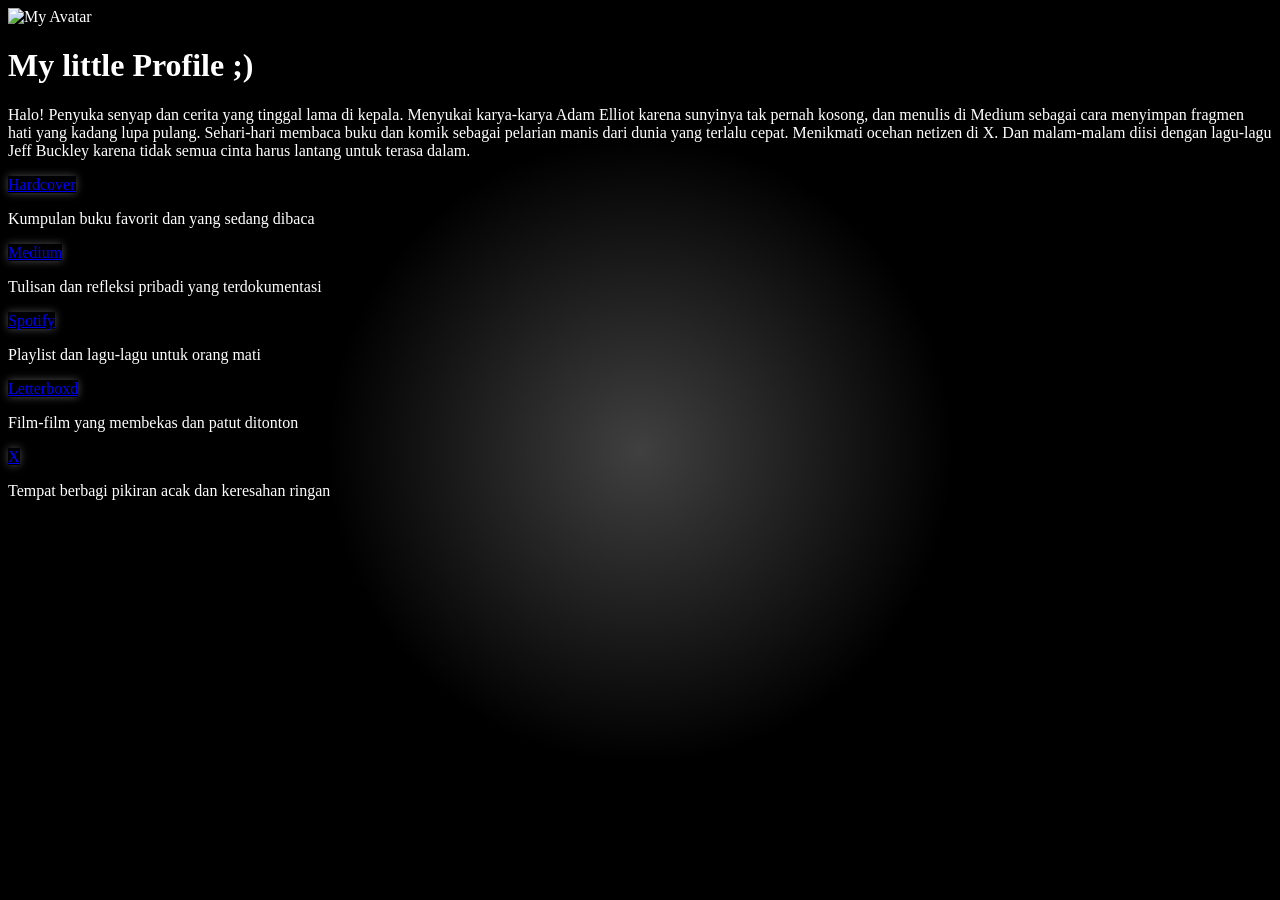
==== index.html @ a4401f14 "Add files via upload" ====
<!DOCTYPE html>
<html lang="id">
<head>
  <meta charset="UTF-8" />
  <meta name="viewport" content="width=device-width, initial-scale=1.0" />
  <title>Link Sederhana</title>
  <script src="https://cdn.tailwindcss.com"></script>
  <style>
    body {
      background-color: #000;
      color: #fff;
      overflow-x: hidden;
    }
    .glow-button {
      transition: all 0.3s ease-in-out;
      box-shadow: 0 0 8px rgba(255,255,255,0.3);
    }
    .glow-button:hover, .glow-button:focus {
      box-shadow: 0 0 20px 5px rgba(255,255,255,0.6);
    }
    .glow-text {
      transition: text-shadow 0.3s ease-in-out;
    }
    .glow-text:hover {
      text-shadow: 0 0 10px rgba(255,255,255,0.8);
    }
    .spotlight {
      position: fixed;
      top: 0;
      left: 0;
      width: 100vw;
      height: 100vh;
      pointer-events: none;
      background: radial-gradient(circle at center, rgba(255,255,255,0.25) 0%, transparent 40%);
      transition: background-position 0.1s;
      z-index: 0;
    }
    .fade-in {
      animation: fadeIn 1s ease forwards;
      opacity: 0;
    }
    .slide-up {
      animation: slideUp 0.8s ease forwards;
      opacity: 0;
      transform: translateY(20px);
    }
    @keyframes fadeIn {
      to { opacity: 1; }
    }
    @keyframes slideUp {
      to {
        opacity: 1;
        transform: translateY(0);
      }
    }
  </style>
</head>
<body>
  <div class="spotlight" id="spotlight"></div>
  <div class="content flex items-center justify-center min-h-screen px-4">
    <div class="text-center max-w-xl w-full mt-16 fade-in">
      <img src="https://drive.google.com/uc?export=view&id=1pFfDZ8bDXsFzp6D7fC56ccGNP50d2k5y" alt="My Avatar" class="w-20 h-20 rounded-full mx-auto mb-4 border-2 border-white slide-up" />
      <h1 class="text-4xl font-extrabold text-white mb-4 tracking-tight glow-text slide-up">My little Profile ;)</h1>
      <p class="text-base italic leading-relaxed mb-12 px-2 text-white glow-text slide-up">
        Halo! Penyuka senyap dan cerita yang tinggal lama di kepala. Menyukai karya-karya Adam Elliot karena sunyinya tak pernah kosong, dan menulis di Medium sebagai cara menyimpan fragmen hati yang kadang lupa pulang.
        Sehari-hari membaca buku dan komik sebagai pelarian manis dari dunia yang terlalu cepat. Menikmati ocehan netizen di X. Dan malam-malam diisi dengan lagu-lagu Jeff Buckley karena tidak semua cinta harus lantang untuk terasa dalam.
      </p>
      <div class="flex flex-col items-center space-y-6 slide-up">
        <div class="text-center">
          <a href="https://hardcover.app/@sayyidunya?referrer_id=37971" target="_blank" class="bg-purple-600 text-white font-medium py-2 px-4 rounded-md transition duration-300 w-40 text-center glow-button">Hardcover</a>
          <p class="text-sm text-white mt-2 glow-text">Kumpulan buku favorit dan yang sedang dibaca</p>
        </div>
        <div class="text-center">
          <a href="https://medium.com/@sayyidunia" target="_blank" class="bg-black text-white font-medium py-2 px-4 rounded-md transition duration-300 w-40 text-center glow-button">Medium</a>
          <p class="text-sm text-white mt-2 glow-text">Tulisan dan refleksi pribadi yang terdokumentasi</p>
        </div>
        <div class="text-center">
          <a href="https://open.spotify.com/user/317jkcm4le3rjgn33ekogbcp2y7a?si=XvdgYWn-R_qkDp4d8YTr-Q" target="_blank" class="bg-green-600 text-white font-medium py-2 px-4 rounded-md transition duration-300 w-40 text-center glow-button">Spotify</a>
          <p class="text-sm text-white mt-2 glow-text">Playlist dan lagu-lagu untuk orang mati</p>
        </div>
        <div class="text-center">
          <a href="https://boxd.it/arGWB" target="_blank" class="bg-[#1d2b3a] text-white font-medium py-2 px-4 rounded-md transition duration-300 w-40 text-center glow-button">Letterboxd</a>
          <p class="text-sm text-white mt-2 glow-text">Film-film yang membekas dan patut ditonton</p>
        </div>
        <div class="text-center">
          <a href="https://x.com/AlbertWolfgang_?s=09" target="_blank" class="bg-black text-white font-medium py-2 px-4 rounded-md transition duration-300 w-40 text-center glow-button">X</a>
          <p class="text-sm text-white mt-2 glow-text">Tempat berbagi pikiran acak dan keresahan ringan</p>
        </div>
      </div>
            
    </div>
  </div>
  <script>
    const spotlight = document.getElementById('spotlight');
    document.addEventListener('mousemove', (e) => {
      const x = e.clientX;
      const y = e.clientY;
      spotlight.style.background = `radial-gradient(circle at ${x}px ${y}px, rgba(255,255,255,0.25) 0%, transparent 40%)`;
    });
  </script>
</body>
</html>
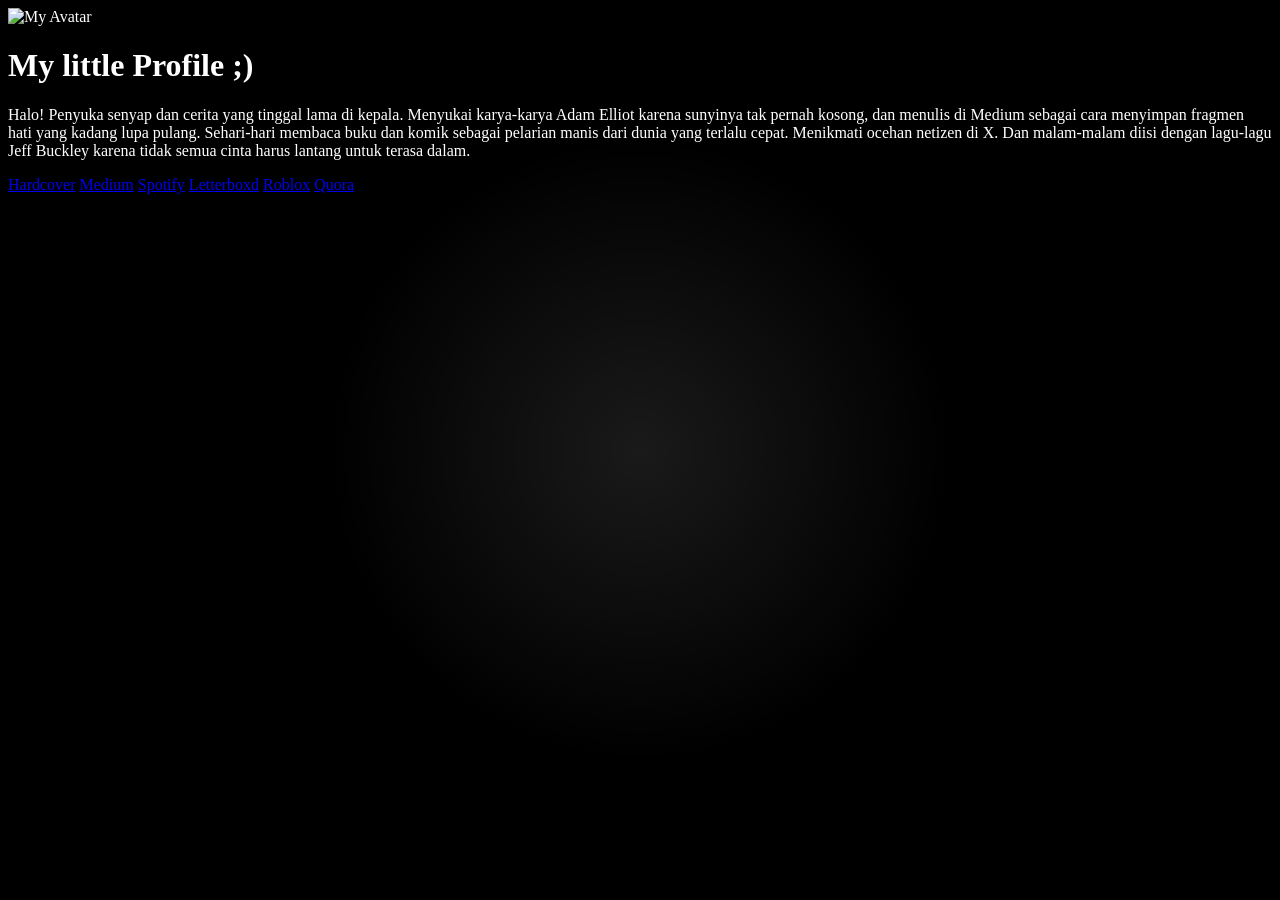
==== commit d16721c6: "Update index.html" ====
--- a/index.html
+++ b/index.html
@@ -3,94 +3,68 @@
 <head>
   <meta charset="UTF-8" />
   <meta name="viewport" content="width=device-width, initial-scale=1.0" />
-  <title>Link Sederhana</title>
+  <title>My Profile</title>
   <script src="https://cdn.tailwindcss.com"></script>
-  <style>
-    body {
-      background-color: #000;
-      color: #fff;
-      overflow-x: hidden;
-    }
-    .glow-button {
-      transition: all 0.3s ease-in-out;
-      box-shadow: 0 0 8px rgba(255,255,255,0.3);
-    }
-    .glow-button:hover, .glow-button:focus {
-      box-shadow: 0 0 20px 5px rgba(255,255,255,0.6);
-    }
-    .glow-text {
-      transition: text-shadow 0.3s ease-in-out;
-    }
-    .glow-text:hover {
-      text-shadow: 0 0 10px rgba(255,255,255,0.8);
-    }
-    .spotlight {
-      position: fixed;
-      top: 0;
-      left: 0;
-      width: 100vw;
-      height: 100vh;
-      pointer-events: none;
-      background: radial-gradient(circle at center, rgba(255,255,255,0.25) 0%, transparent 40%);
-      transition: background-position 0.1s;
-      z-index: 0;
-    }
-    .fade-in {
-      animation: fadeIn 1s ease forwards;
-      opacity: 0;
-    }
-    .slide-up {
-      animation: slideUp 0.8s ease forwards;
-      opacity: 0;
-      transform: translateY(20px);
-    }
-    @keyframes fadeIn {
-      to { opacity: 1; }
-    }
-    @keyframes slideUp {
-      to {
-        opacity: 1;
-        transform: translateY(0);
-      }
-    }
-  </style>
+<style>
+  body {
+    background-color: #000;
+    color: #fff;
+  }
+  .spotlight {
+    position: fixed;
+    top: 0;
+    left: 0;
+    width: 100vw;
+    height: 100vh;
+    pointer-events: none;
+    z-index: 1;
+    background: radial-gradient(circle at center, rgba(255,255,255,0.1) 0%, transparent 40%);
+  }
+  .glow-button {
+    transition: box-shadow 0.3s ease;
+  }
+  .glow-button:hover {
+    box-shadow: 0 0 12px rgba(255, 255, 255, 0.8), 0 0 25px rgba(255, 255, 255, 0.5);
+  }
+</style>
 </head>
-<body>
+<body class="dark">
   <div class="spotlight" id="spotlight"></div>
   <div class="content flex items-center justify-center min-h-screen px-4">
     <div class="text-center max-w-xl w-full mt-16 fade-in">
-      <img src="https://drive.google.com/uc?export=view&id=1pFfDZ8bDXsFzp6D7fC56ccGNP50d2k5y" alt="My Avatar" class="w-20 h-20 rounded-full mx-auto mb-4 border-2 border-white slide-up" />
+      <img src="https://i.imgur.com/lpBSxCA.jpeg" alt="My Avatar" class="w-20 h-20 rounded-full mx-auto mb-4 border-2 border-white slide-up cursor-pointer transition duration-300 transform hover:scale-105" onclick="openImageModal(this.src)" />
       <h1 class="text-4xl font-extrabold text-white mb-4 tracking-tight glow-text slide-up">My little Profile ;)</h1>
       <p class="text-base italic leading-relaxed mb-12 px-2 text-white glow-text slide-up">
         Halo! Penyuka senyap dan cerita yang tinggal lama di kepala. Menyukai karya-karya Adam Elliot karena sunyinya tak pernah kosong, dan menulis di Medium sebagai cara menyimpan fragmen hati yang kadang lupa pulang.
         Sehari-hari membaca buku dan komik sebagai pelarian manis dari dunia yang terlalu cepat. Menikmati ocehan netizen di X. Dan malam-malam diisi dengan lagu-lagu Jeff Buckley karena tidak semua cinta harus lantang untuk terasa dalam.
-      </p>
-      <div class="flex flex-col items-center space-y-6 slide-up">
-        <div class="text-center">
-          <a href="https://hardcover.app/@sayyidunya?referrer_id=37971" target="_blank" class="bg-purple-600 text-white font-medium py-2 px-4 rounded-md transition duration-300 w-40 text-center glow-button">Hardcover</a>
-          <p class="text-sm text-white mt-2 glow-text">Kumpulan buku favorit dan yang sedang dibaca</p>
-        </div>
-        <div class="text-center">
-          <a href="https://medium.com/@sayyidunia" target="_blank" class="bg-black text-white font-medium py-2 px-4 rounded-md transition duration-300 w-40 text-center glow-button">Medium</a>
-          <p class="text-sm text-white mt-2 glow-text">Tulisan dan refleksi pribadi yang terdokumentasi</p>
-        </div>
-        <div class="text-center">
-          <a href="https://open.spotify.com/user/317jkcm4le3rjgn33ekogbcp2y7a?si=XvdgYWn-R_qkDp4d8YTr-Q" target="_blank" class="bg-green-600 text-white font-medium py-2 px-4 rounded-md transition duration-300 w-40 text-center glow-button">Spotify</a>
-          <p class="text-sm text-white mt-2 glow-text">Playlist dan lagu-lagu untuk orang mati</p>
-        </div>
-        <div class="text-center">
-          <a href="https://boxd.it/arGWB" target="_blank" class="bg-[#1d2b3a] text-white font-medium py-2 px-4 rounded-md transition duration-300 w-40 text-center glow-button">Letterboxd</a>
-          <p class="text-sm text-white mt-2 glow-text">Film-film yang membekas dan patut ditonton</p>
-        </div>
-        <div class="text-center">
-          <a href="https://x.com/AlbertWolfgang_?s=09" target="_blank" class="bg-black text-white font-medium py-2 px-4 rounded-md transition duration-300 w-40 text-center glow-button">X</a>
-          <p class="text-sm text-white mt-2 glow-text">Tempat berbagi pikiran acak dan keresahan ringan</p>
-        </div>
+      
+<div class="flex flex-wrap justify-center gap-4 slide-up mt-8">
+  <a href="https://hardcover.app/@sayyidunya?referrer_id=37971" target="_blank" class="bg-purple-600 text-white font-medium py-2 px-4 rounded-md transition duration-300 w-40 text-center glow-button">Hardcover</a>
+  <a href="https://medium.com/@sayyidunia" target="_blank" class="bg-black text-white font-medium py-2 px-4 rounded-md transition duration-300 w-40 text-center glow-button">Medium</a>
+  <a href="https://open.spotify.com/user/317jkcm4le3rjgn33ekogbcp2y7a" target="_blank" class="bg-green-600 text-white font-medium py-2 px-4 rounded-md transition duration-300 w-40 text-center glow-button">Spotify</a>
+  <a href="https://boxd.it/arGWB" target="_blank" class="bg-[#1d2b3a] text-white font-medium py-2 px-4 rounded-md transition duration-300 w-40 text-center glow-button">Letterboxd</a>
+  <a href="https://www.roblox.com/share?code=541924c4c513644d94c5b6148194d092&type=Profile&source=ProfileShare&stamp=1750905896398" target="_blank" class="bg-[#0d0d0d] text-white font-medium py-2 px-4 rounded-md transition duration-300 w-40 text-center glow-button">Roblox</a>
+  <a href="https://id.quora.com/profile/Sayyidunya?ch=10&oid=2226298401&share=0837e692&srid=hbZ1dF&target_type=user" target="_blank" class="bg-red-700 text-white font-medium py-2 px-4 rounded-md transition duration-300 w-40 text-center glow-button">Quora</a>
+</div></div>
+        
       </div>
-            
     </div>
   </div>
+  <div id="imageModal" class="fixed inset-0 bg-black bg-opacity-80 flex items-center justify-center z-50 hidden">
+    <img id="modalImage" class="max-w-full max-h-full rounded-lg shadow-2xl border-4 border-white" />
+  </div>
   <script>
+    function openImageModal(src) {
+      const modal = document.getElementById('imageModal');
+      const image = document.getElementById('modalImage');
+      image.src = src;
+      modal.classList.remove('hidden');
+    }
+
+    document.getElementById('imageModal').addEventListener('click', function () {
+      this.classList.add('hidden');
+    });
+
     const spotlight = document.getElementById('spotlight');
     document.addEventListener('mousemove', (e) => {
       const x = e.clientX;
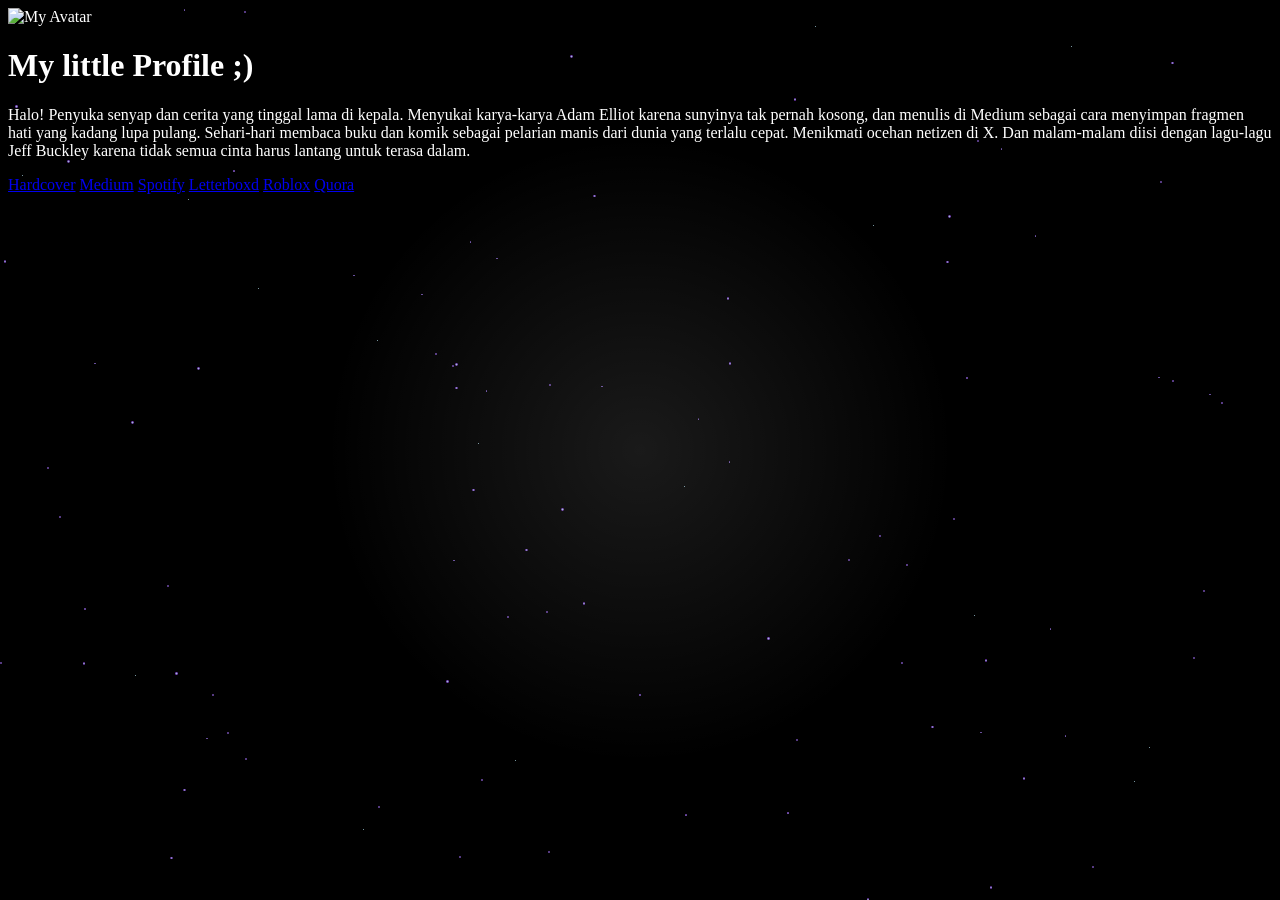
==== commit 464bf9ee: "Add files via upload" ====
--- a/index.html
+++ b/index.html
@@ -1,76 +1,135 @@
-<!DOCTYPE html>
-<html lang="id">
-<head>
-  <meta charset="UTF-8" />
-  <meta name="viewport" content="width=device-width, initial-scale=1.0" />
-  <title>My Profile</title>
-  <script src="https://cdn.tailwindcss.com"></script>
-<style>
-  body {
-    background-color: #000;
-    color: #fff;
-  }
-  .spotlight {
-    position: fixed;
-    top: 0;
-    left: 0;
-    width: 100vw;
-    height: 100vh;
-    pointer-events: none;
-    z-index: 1;
-    background: radial-gradient(circle at center, rgba(255,255,255,0.1) 0%, transparent 40%);
-  }
-  .glow-button {
-    transition: box-shadow 0.3s ease;
-  }
-  .glow-button:hover {
-    box-shadow: 0 0 12px rgba(255, 255, 255, 0.8), 0 0 25px rgba(255, 255, 255, 0.5);
-  }
-</style>
-</head>
-<body class="dark">
-  <div class="spotlight" id="spotlight"></div>
-  <div class="content flex items-center justify-center min-h-screen px-4">
-    <div class="text-center max-w-xl w-full mt-16 fade-in">
-      <img src="https://i.imgur.com/lpBSxCA.jpeg" alt="My Avatar" class="w-20 h-20 rounded-full mx-auto mb-4 border-2 border-white slide-up cursor-pointer transition duration-300 transform hover:scale-105" onclick="openImageModal(this.src)" />
-      <h1 class="text-4xl font-extrabold text-white mb-4 tracking-tight glow-text slide-up">My little Profile ;)</h1>
-      <p class="text-base italic leading-relaxed mb-12 px-2 text-white glow-text slide-up">
-        Halo! Penyuka senyap dan cerita yang tinggal lama di kepala. Menyukai karya-karya Adam Elliot karena sunyinya tak pernah kosong, dan menulis di Medium sebagai cara menyimpan fragmen hati yang kadang lupa pulang.
-        Sehari-hari membaca buku dan komik sebagai pelarian manis dari dunia yang terlalu cepat. Menikmati ocehan netizen di X. Dan malam-malam diisi dengan lagu-lagu Jeff Buckley karena tidak semua cinta harus lantang untuk terasa dalam.
-      
-<div class="flex flex-wrap justify-center gap-4 slide-up mt-8">
-  <a href="https://hardcover.app/@sayyidunya?referrer_id=37971" target="_blank" class="bg-purple-600 text-white font-medium py-2 px-4 rounded-md transition duration-300 w-40 text-center glow-button">Hardcover</a>
-  <a href="https://medium.com/@sayyidunia" target="_blank" class="bg-black text-white font-medium py-2 px-4 rounded-md transition duration-300 w-40 text-center glow-button">Medium</a>
-  <a href="https://open.spotify.com/user/317jkcm4le3rjgn33ekogbcp2y7a" target="_blank" class="bg-green-600 text-white font-medium py-2 px-4 rounded-md transition duration-300 w-40 text-center glow-button">Spotify</a>
-  <a href="https://boxd.it/arGWB" target="_blank" class="bg-[#1d2b3a] text-white font-medium py-2 px-4 rounded-md transition duration-300 w-40 text-center glow-button">Letterboxd</a>
-  <a href="https://www.roblox.com/share?code=541924c4c513644d94c5b6148194d092&type=Profile&source=ProfileShare&stamp=1750905896398" target="_blank" class="bg-[#0d0d0d] text-white font-medium py-2 px-4 rounded-md transition duration-300 w-40 text-center glow-button">Roblox</a>
-  <a href="https://id.quora.com/profile/Sayyidunya?ch=10&oid=2226298401&share=0837e692&srid=hbZ1dF&target_type=user" target="_blank" class="bg-red-700 text-white font-medium py-2 px-4 rounded-md transition duration-300 w-40 text-center glow-button">Quora</a>
-</div></div>
-        
-      </div>
-    </div>
-  </div>
-  <div id="imageModal" class="fixed inset-0 bg-black bg-opacity-80 flex items-center justify-center z-50 hidden">
-    <img id="modalImage" class="max-w-full max-h-full rounded-lg shadow-2xl border-4 border-white" />
-  </div>
-  <script>
-    function openImageModal(src) {
-      const modal = document.getElementById('imageModal');
-      const image = document.getElementById('modalImage');
-      image.src = src;
-      modal.classList.remove('hidden');
-    }
-
-    document.getElementById('imageModal').addEventListener('click', function () {
-      this.classList.add('hidden');
-    });
-
-    const spotlight = document.getElementById('spotlight');
-    document.addEventListener('mousemove', (e) => {
-      const x = e.clientX;
-      const y = e.clientY;
-      spotlight.style.background = `radial-gradient(circle at ${x}px ${y}px, rgba(255,255,255,0.25) 0%, transparent 40%)`;
-    });
-  </script>
-</body>
-</html>
+<!DOCTYPE html>
+<html lang="id">
+<head>
+  <meta charset="UTF-8" />
+  <meta name="viewport" content="width=device-width, initial-scale=1.0" />
+  <title>My Profile</title>
+  <script src="https://cdn.tailwindcss.com"></script>
+<style>
+  body {
+    background-color: #000;
+    color: #fff;
+  }
+  .spotlight {
+    position: fixed;
+    top: 0;
+    left: 0;
+    width: 100vw;
+    height: 100vh;
+    pointer-events: none;
+    z-index: 1;
+    background: radial-gradient(circle at center, rgba(255,255,255,0.1) 0%, transparent 40%);
+  }
+  .glow-button {
+    transition: box-shadow 0.3s ease;
+  }
+  .glow-button:hover {
+    box-shadow: 0 0 12px rgba(255, 255, 255, 0.8), 0 0 25px rgba(255, 255, 255, 0.5);
+  }
+  @keyframes twinkle {
+    0%, 100% { opacity: 0.9; transform: scale(1); }
+    50% { opacity: 0.3; transform: scale(1.4); }
+  }
+  .star {
+    position: fixed;
+    background: radial-gradient(circle, rgba(173, 216, 230, 0.9) 0%, rgba(138, 43, 226, 0.7) 70%, transparent 100%);
+    border-radius: 50%;
+    animation: twinkle 2s infinite ease-in-out;
+    pointer-events: none;
+    z-index: 0;
+  }
+  @keyframes fadeOut {
+    to {
+      opacity: 0;
+      transform: scale(0.98);
+    }
+  }
+
+  .fade-link {
+    transition: opacity 0.5s ease, transform 0.5s ease;
+  }
+
+  .fade-out {
+    animation: fadeOut 0.5s forwards;
+  }
+</style>
+</head>
+<body class="dark fade-link" style="opacity: 0; transition: opacity 0.8s ease;">
+  <div class="spotlight" id="spotlight"></div>
+  <div class="content flex items-center justify-center min-h-screen px-4">
+    <div class="text-center max-w-xl w-full mt-16 fade-in">
+      <img src="https://i.imgur.com/lpBSxCA.jpeg" alt="My Avatar" class="w-20 h-20 rounded-full mx-auto mb-4 border-2 border-white slide-up cursor-pointer transition duration-300 transform hover:scale-105" onclick="openImageModal(this.src)" />
+      <h1 class="text-4xl font-extrabold text-white mb-4 tracking-tight glow-text slide-up">My little Profile ;)</h1>
+      <p class="text-base italic leading-relaxed mb-12 px-2 text-white glow-text slide-up">
+        Halo! Penyuka senyap dan cerita yang tinggal lama di kepala. Menyukai karya-karya Adam Elliot karena sunyinya tak pernah kosong, dan menulis di Medium sebagai cara menyimpan fragmen hati yang kadang lupa pulang.
+        Sehari-hari membaca buku dan komik sebagai pelarian manis dari dunia yang terlalu cepat. Menikmati ocehan netizen di X. Dan malam-malam diisi dengan lagu-lagu Jeff Buckley karena tidak semua cinta harus lantang untuk terasa dalam.
+      
+<div class="flex flex-wrap justify-center gap-4 slide-up mt-8">
+  <a href="https://hardcover.app/@sayyidunya?referrer_id=37971" target="_blank" class="bg-purple-600 text-white font-medium py-2 px-4 rounded-md transition duration-300 w-40 text-center glow-button">Hardcover</a>
+  <a href="https://medium.com/@sayyidunia" target="_blank" class="bg-black text-white font-medium py-2 px-4 rounded-md transition duration-300 w-40 text-center glow-button">Medium</a>
+  <a href="https://open.spotify.com/user/317jkcm4le3rjgn33ekogbcp2y7a" target="_blank" class="bg-green-600 text-white font-medium py-2 px-4 rounded-md transition duration-300 w-40 text-center glow-button">Spotify</a>
+  <a href="https://boxd.it/arGWB" target="_blank" class="bg-[#1d2b3a] text-white font-medium py-2 px-4 rounded-md transition duration-300 w-40 text-center glow-button">Letterboxd</a>
+  <a href="https://www.roblox.com/share?code=541924c4c513644d94c5b6148194d092&type=Profile&source=ProfileShare&stamp=1750905896398" target="_blank" class="bg-[#0d0d0d] text-white font-medium py-2 px-4 rounded-md transition duration-300 w-40 text-center glow-button">Roblox</a>
+  <a href="https://id.quora.com/profile/Sayyidunya?ch=10&oid=2226298401&share=0837e692&srid=hbZ1dF&target_type=user" target="_blank" class="bg-red-700 text-white font-medium py-2 px-4 rounded-md transition duration-300 w-40 text-center glow-button">Quora</a>
+</div></div>
+        
+      </div>
+    </div>
+  </div>
+  <div id="imageModal" class="fixed inset-0 bg-black bg-opacity-80 flex items-center justify-center z-50 hidden">
+    <img id="modalImage" class="max-w-full max-h-full rounded-lg shadow-2xl border-4 border-white" />
+  </div>
+  <script>
+    function openImageModal(src) {
+      const modal = document.getElementById('imageModal');
+      const image = document.getElementById('modalImage');
+      image.src = src;
+      modal.classList.remove('hidden');
+    }
+
+    document.getElementById('imageModal').addEventListener('click', function () {
+      this.classList.add('hidden');
+    });
+
+    const spotlight = document.getElementById('spotlight');
+    document.addEventListener('mousemove', (e) => {
+      const x = e.clientX;
+      const y = e.clientY;
+      spotlight.style.background = `radial-gradient(circle at ${x}px ${y}px, rgba(255,255,255,0.25) 0%, transparent 40%)`;
+    });
+  </script>
+  
+  
+  
+  
+  
+  
+  <script>
+    for (let i = 0; i < 100; i++) {
+      const star = document.createElement('div');
+      star.classList.add('star');
+      star.style.top = Math.random() * 100 + 'vh';
+      star.style.left = Math.random() * 100 + 'vw';
+      star.style.animationDelay = Math.random() * 2 + 's';
+      const size = Math.random() * 2 + 1;
+      star.style.width = size + 'px';
+      star.style.height = size + 'px';
+      document.body.appendChild(star);
+    }
+  document.querySelectorAll('a').forEach(link => {
+  link.addEventListener('click', function (e) {
+    if (link.target !== '_blank') {
+      e.preventDefault();
+      document.body.classList.add('fade-out');
+      setTimeout(() => {
+        window.location.href = link.href;
+      }, 500);
+    }
+  });
+});
+window.addEventListener('DOMContentLoaded', () => {
+  document.body.style.opacity = '1';
+});
+</script>
+</body>
+</html>
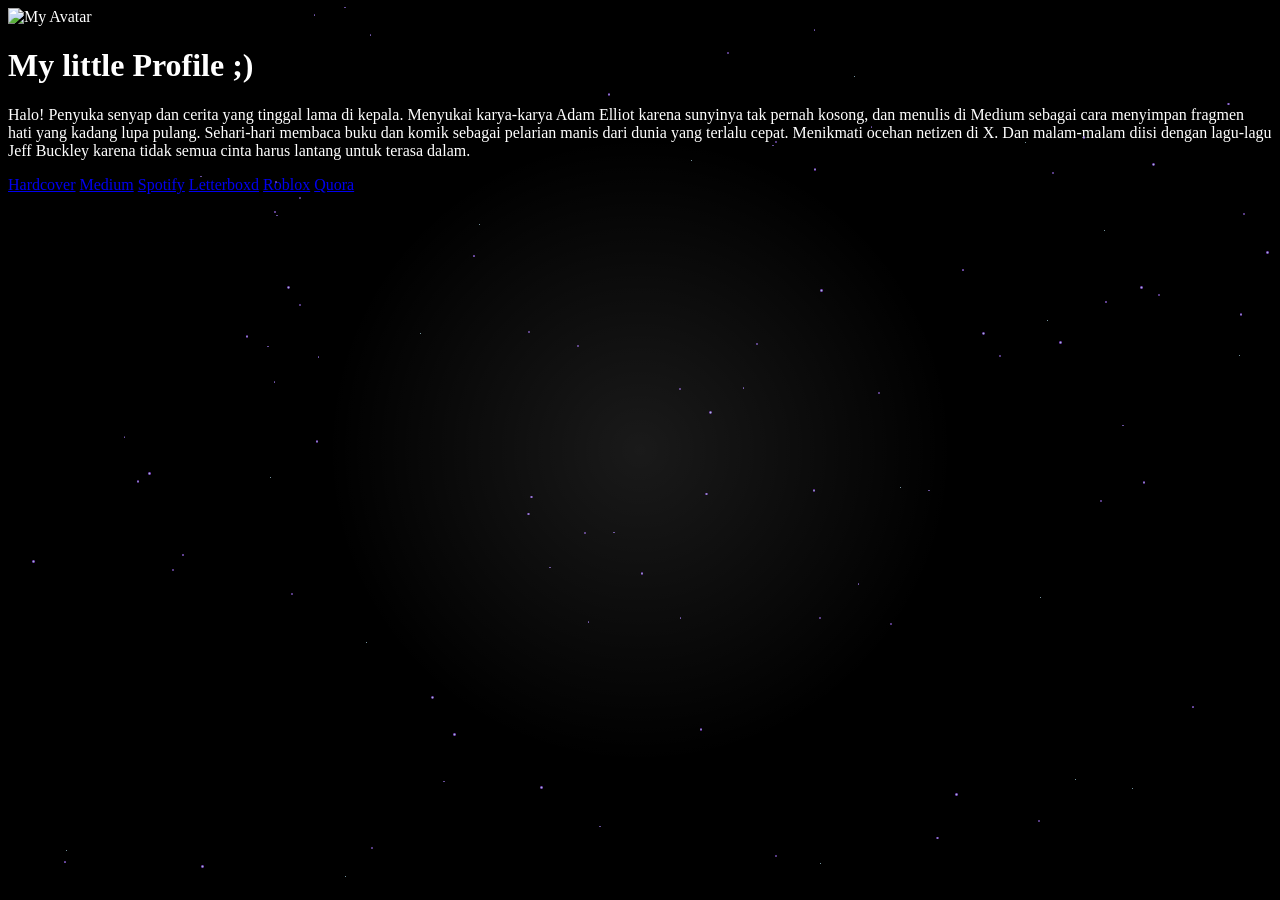
==== commit 35ca1043: "Update index.html" ====
--- a/index.html
+++ b/index.html
@@ -93,10 +93,19 @@
 
     const spotlight = document.getElementById('spotlight');
     document.addEventListener('mousemove', (e) => {
-      const x = e.clientX;
-      const y = e.clientY;
-      spotlight.style.background = `radial-gradient(circle at ${x}px ${y}px, rgba(255,255,255,0.25) 0%, transparent 40%)`;
-    });
+  const x = e.clientX;
+  const y = e.clientY;
+  spotlight.style.background = `radial-gradient(circle at ${x}px ${y}px, rgba(255,255,255,0.25) 0%, transparent 40%)`;
+});
+
+document.addEventListener('touchmove', (e) => {
+  if (e.touches.length > 0) {
+    const touch = e.touches[0];
+    const x = touch.clientX;
+    const y = touch.clientY;
+    spotlight.style.background = `radial-gradient(circle at ${x}px ${y}px, rgba(255,255,255,0.25) 0%, transparent 40%)`;
+  }
+});
   </script>
   
   
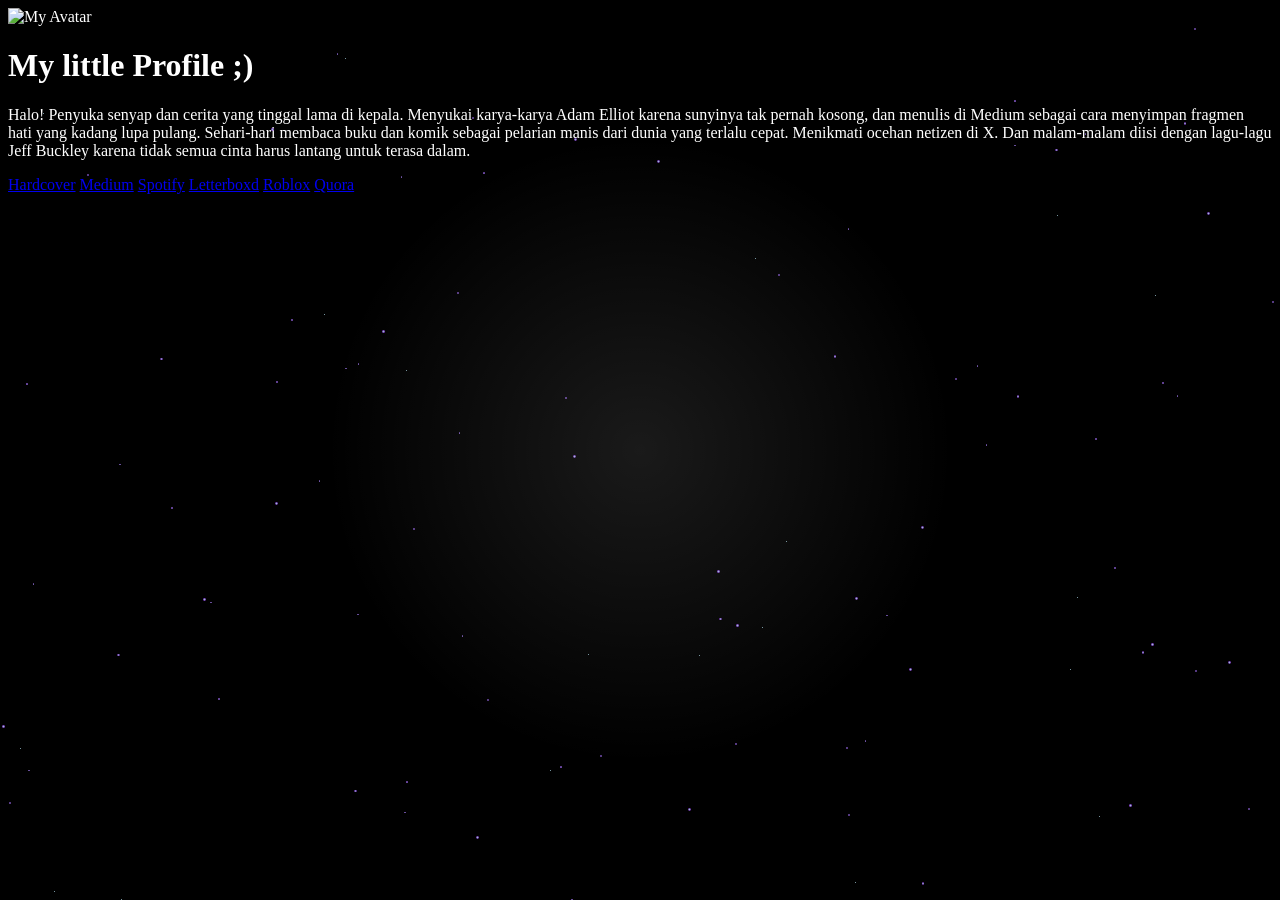
==== commit 49e39c9e: "Add files via upload" ====
--- a/index.html
+++ b/index.html
@@ -98,6 +98,16 @@
   spotlight.style.background = `radial-gradient(circle at ${x}px ${y}px, rgba(255,255,255,0.25) 0%, transparent 40%)`;
 });
 
+document.addEventListener('touchstart', (e) => {
+  if (e.touches.length > 0) {
+    const touch = e.touches[0];
+    const x = touch.clientX;
+    const y = touch.clientY;
+    spotlight.style.display = 'block';
+    spotlight.style.background = `radial-gradient(circle at ${x}px ${y}px, rgba(255,255,255,0.25) 0%, transparent 40%)`;
+  }
+});
+
 document.addEventListener('touchmove', (e) => {
   if (e.touches.length > 0) {
     const touch = e.touches[0];
@@ -105,6 +115,10 @@
     const y = touch.clientY;
     spotlight.style.background = `radial-gradient(circle at ${x}px ${y}px, rgba(255,255,255,0.25) 0%, transparent 40%)`;
   }
+});
+
+document.addEventListener('touchend', () => {
+  spotlight.style.display = 'none';
 });
   </script>
   
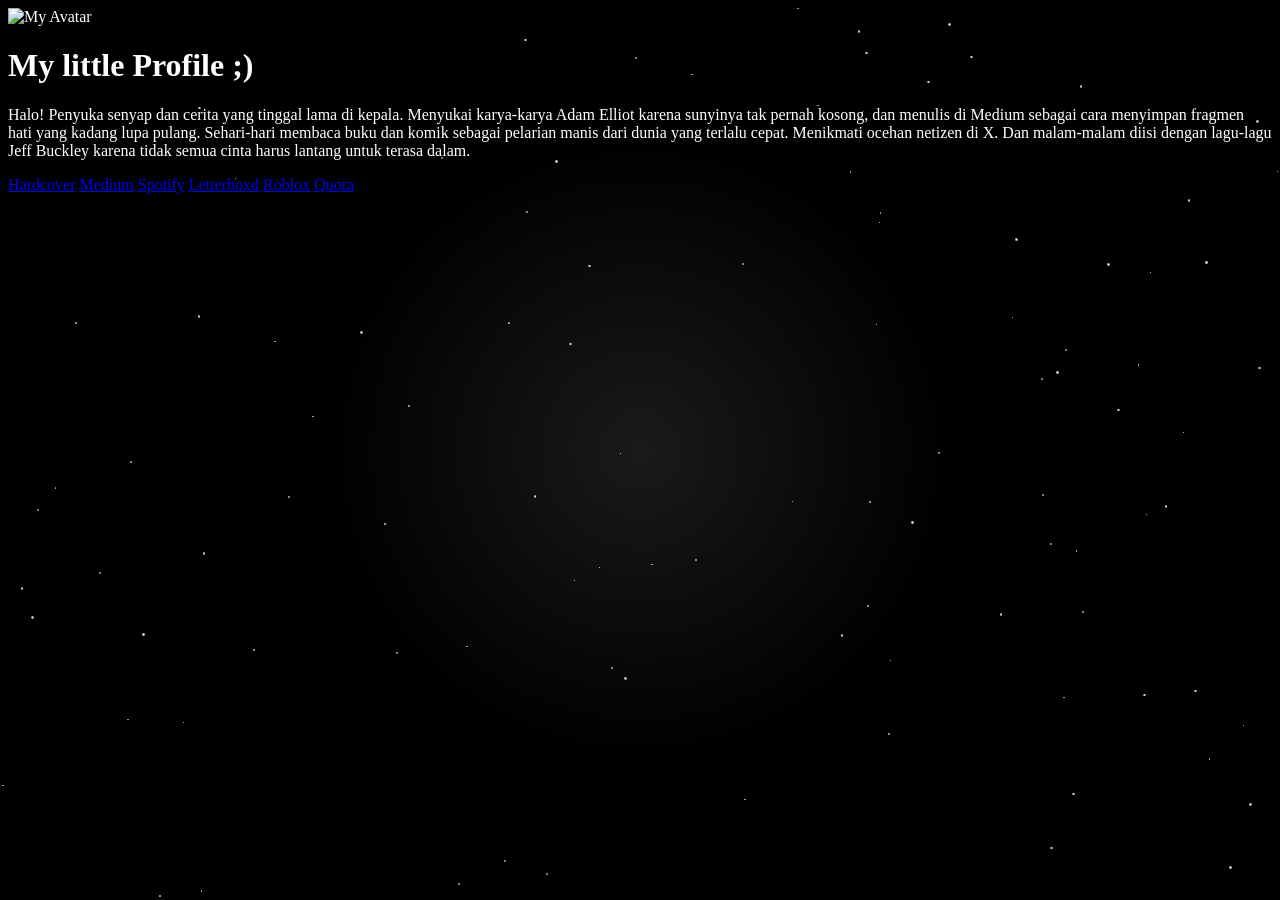
==== commit c1057a5b: "Update index.html" ====
--- a/index.html
+++ b/index.html
@@ -9,6 +9,7 @@
   body {
     background-color: #000;
     color: #fff;
+    font-family: 'Georgia', serif;
   }
   .spotlight {
     position: fixed;
@@ -24,7 +25,7 @@
     transition: box-shadow 0.3s ease;
   }
   .glow-button:hover {
-    box-shadow: 0 0 12px rgba(255, 255, 255, 0.8), 0 0 25px rgba(255, 255, 255, 0.5);
+    box-shadow: 0 0 12px rgba(255, 255, 255, 0.4), 0 0 25px rgba(255, 255, 255, 0.2);
   }
   @keyframes twinkle {
     0%, 100% { opacity: 0.9; transform: scale(1); }
@@ -32,7 +33,7 @@
   }
   .star {
     position: fixed;
-    background: radial-gradient(circle, rgba(173, 216, 230, 0.9) 0%, rgba(138, 43, 226, 0.7) 70%, transparent 100%);
+    background: radial-gradient(circle, rgba(255, 255, 255, 0.9) 0%, rgba(200, 200, 255, 0.7) 70%, transparent 100%);
     border-radius: 50%;
     animation: twinkle 2s infinite ease-in-out;
     pointer-events: none;
@@ -58,7 +59,7 @@
   <div class="spotlight" id="spotlight"></div>
   <div class="content flex items-center justify-center min-h-screen px-4">
     <div class="text-center max-w-xl w-full mt-16 fade-in">
-      <img src="https://i.imgur.com/lpBSxCA.jpeg" alt="My Avatar" class="w-20 h-20 rounded-full mx-auto mb-4 border-2 border-white slide-up cursor-pointer transition duration-300 transform hover:scale-105" onclick="openImageModal(this.src)" />
+      <img src="https://i.imgur.com/mKUGO2i.jpeg" alt="My Avatar" class="w-20 h-20 rounded-full mx-auto mb-4 border-2 border-white slide-up cursor-pointer transition duration-300 transform hover:scale-105" onclick="openImageModal(this.src)" />
       <h1 class="text-4xl font-extrabold text-white mb-4 tracking-tight glow-text slide-up">My little Profile ;)</h1>
       <p class="text-base italic leading-relaxed mb-12 px-2 text-white glow-text slide-up">
         Halo! Penyuka senyap dan cerita yang tinggal lama di kepala. Menyukai karya-karya Adam Elliot karena sunyinya tak pernah kosong, dan menulis di Medium sebagai cara menyimpan fragmen hati yang kadang lupa pulang.
